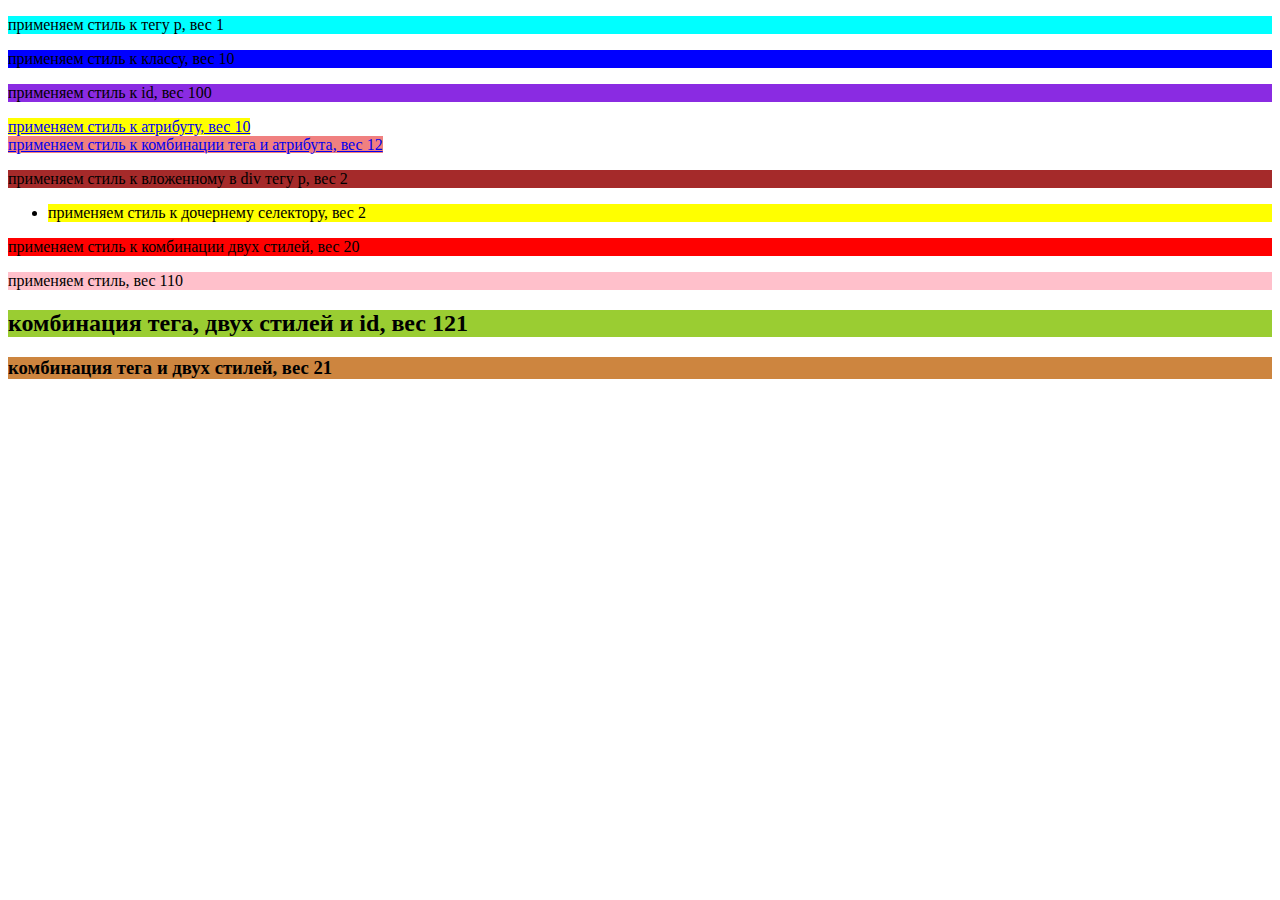
==== index.html @ 4caf7153 "создание репозитория" ====
<!DOCTYPE html>
<html lang="zxx">

<head>
  <meta charset="UTF-8">
  <meta http-equiv="X-UA-Compatible" content="IE=edge">
  <meta name="viewport" content="width=device-width, initial-scale=1.0">
  <link rel="stylesheet" href="style.css">
  <title>Document</title>
</head>

<body>

  <p>применяем стиль к тегу р, вес 1</p>

  <div class="class1">применяем стиль к классу, вес 10</div>

  <p id="exciting">применяем стиль к id, вес 100</p>

  <a href="#">применяем стиль к атрибуту, вес 10</a>

  <div>
    <a href="#">применяем стиль к комбинации тега и атрибута, вес 12</a>
  </div>

  <div>
    <p>применяем стиль к вложенному в div тегу р, вес 2</p>
  </div>

  <ul>
    <li>применяем стиль к дочернему селектору, вес 2</li>
  </ul>

  <div class="class2">
    <p class="class3">применяем стиль к комбинации двух стилей, вес 20</p>
  </div>

  <p class="class4" id="class5">применяем стиль, вес 110</p>

  <h2 class="class6 class7" id="class8"> комбинация тега, двух стилей и id, вес 121</h2>

  <h3 class="class9 class10"> комбинация тега и двух стилей, вес 21</h3>

</body>

</html>
---- style.css ----
p {
  background-color: aqua;
}

.class1 {
  background-color: blue;
}

#exciting {
  background-color: blueviolet;
}

[href]{
  background-color: yellow;
}

div>a[href]{
  background-color: lightcoral;
}

div p {
  background-color: brown;
}

ul>li {
background-color: yellow;
}

.class2 .class3 {
  background-color: red;
}

.class4#class5 {
  background-color: pink;
}

h2.class6.class7#class8 {
  background-color: yellowgreen;
}

h3.class9.class10 {
  background-color: peru;
}
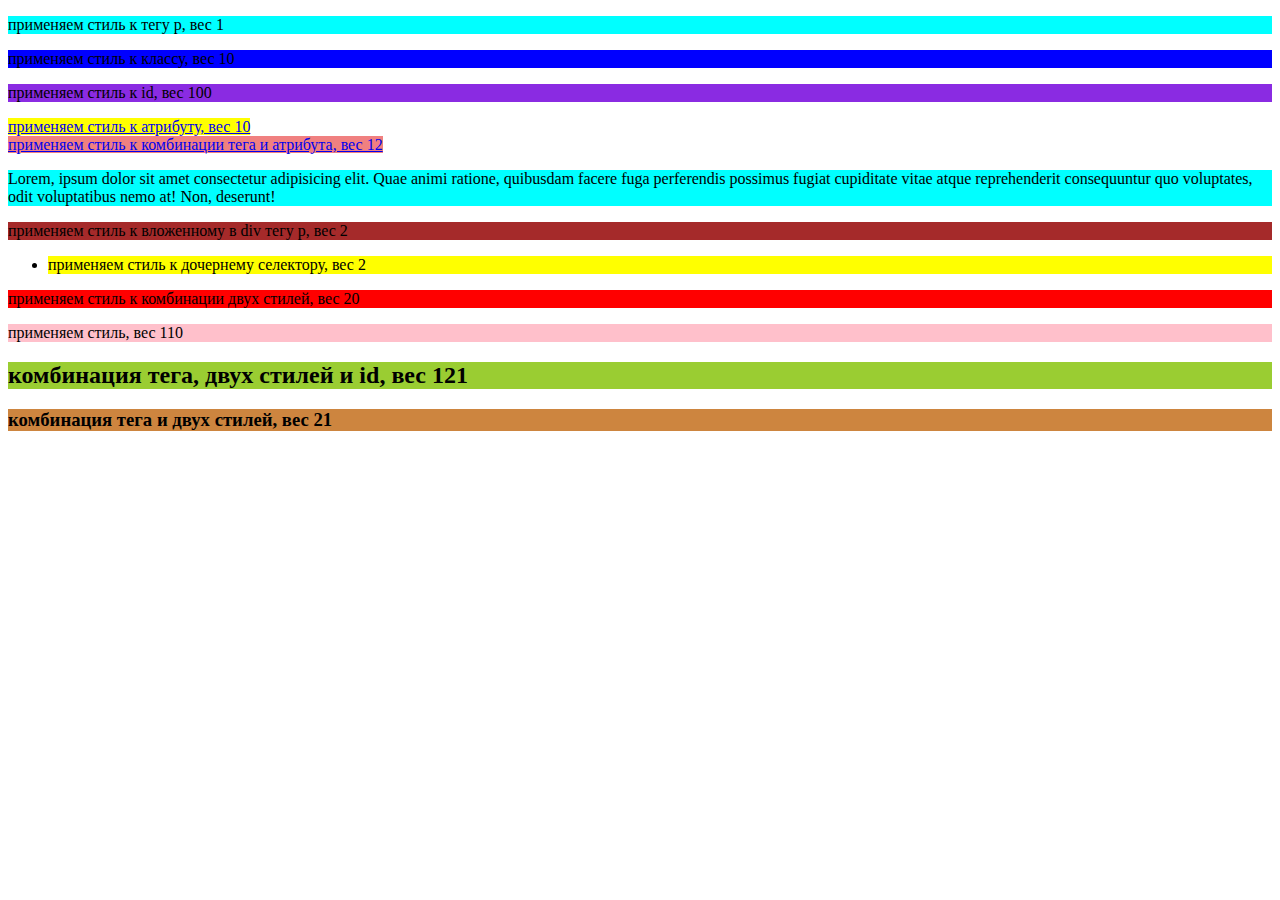
==== commit b6388283: "обновление файла index.html и добавление файла index2.html" ====
--- a/index.html
+++ b/index.html
@@ -23,6 +23,8 @@
     <a href="#">применяем стиль к комбинации тега и атрибута, вес 12</a>
   </div>
 
+  <p>Lorem, ipsum dolor sit amet consectetur adipisicing elit. Quae animi ratione, quibusdam facere fuga perferendis possimus fugiat cupiditate vitae atque reprehenderit consequuntur quo voluptates, odit voluptatibus nemo at! Non, deserunt!</p>
+
   <div>
     <p>применяем стиль к вложенному в div тегу р, вес 2</p>
   </div>
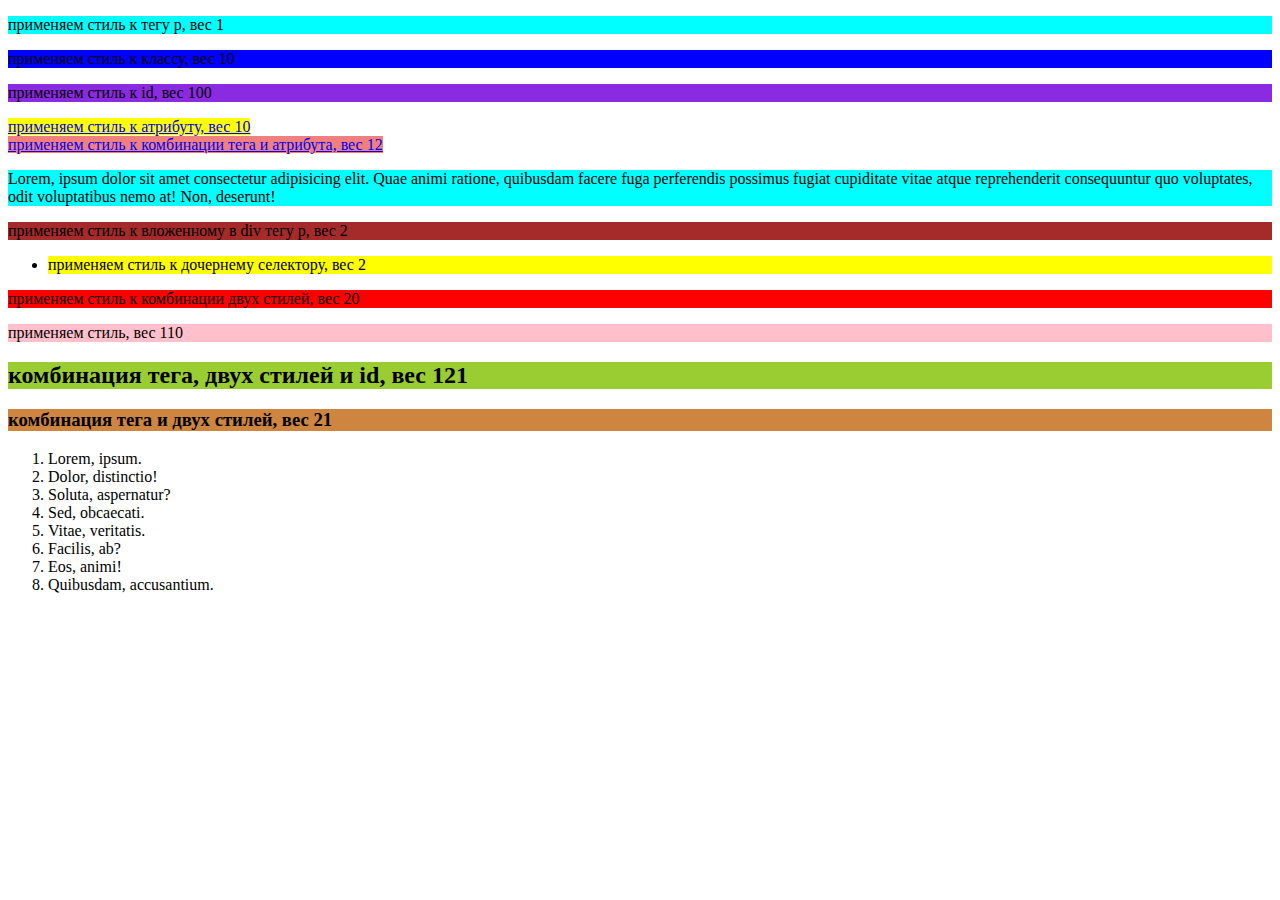
==== commit 493d4934: "изменения в описании" ====
--- a/index.html
+++ b/index.html
@@ -42,6 +42,16 @@
   <h2 class="class6 class7" id="class8"> комбинация тега, двух стилей и id, вес 121</h2>
 
   <h3 class="class9 class10"> комбинация тега и двух стилей, вес 21</h3>
+  <ol>
+    <li>Lorem, ipsum.</li>
+    <li>Dolor, distinctio!</li>
+    <li>Soluta, aspernatur?</li>
+    <li>Sed, obcaecati.</li>
+    <li>Vitae, veritatis.</li>
+    <li>Facilis, ab?</li>
+    <li>Eos, animi!</li>
+    <li>Quibusdam, accusantium.</li>
+  </ol>
 
 </body>
 
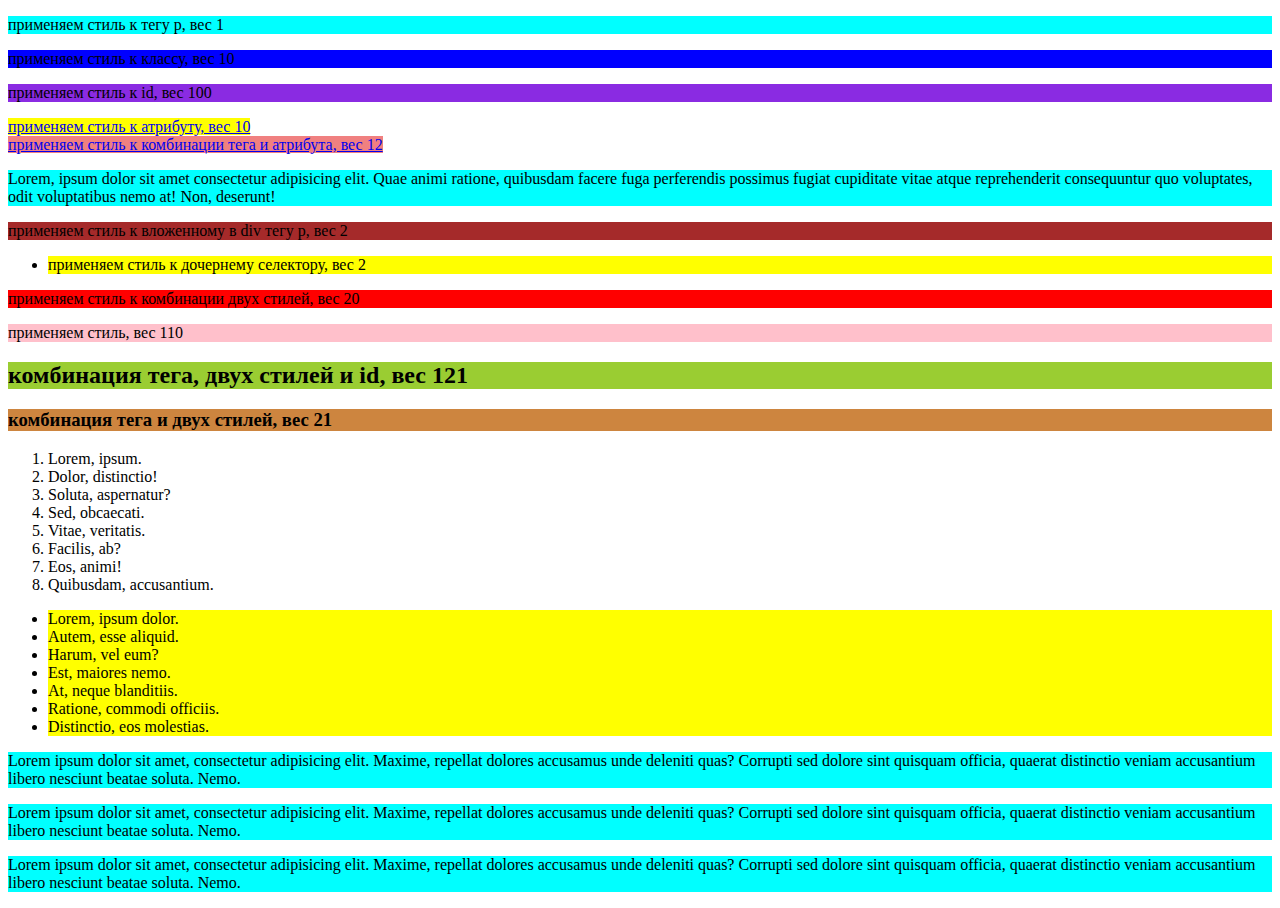
==== commit bec96ee9: "добавлен список и несколько параграфов" ====
--- a/index.html
+++ b/index.html
@@ -23,7 +23,9 @@
     <a href="#">применяем стиль к комбинации тега и атрибута, вес 12</a>
   </div>
 
-  <p>Lorem, ipsum dolor sit amet consectetur adipisicing elit. Quae animi ratione, quibusdam facere fuga perferendis possimus fugiat cupiditate vitae atque reprehenderit consequuntur quo voluptates, odit voluptatibus nemo at! Non, deserunt!</p>
+  <p>Lorem, ipsum dolor sit amet consectetur adipisicing elit. Quae animi ratione, quibusdam facere fuga perferendis
+    possimus fugiat cupiditate vitae atque reprehenderit consequuntur quo voluptates, odit voluptatibus nemo at! Non,
+    deserunt!</p>
 
   <div>
     <p>применяем стиль к вложенному в div тегу р, вес 2</p>
@@ -53,6 +55,25 @@
     <li>Quibusdam, accusantium.</li>
   </ol>
 
+  <ul>
+    <li>Lorem, ipsum dolor.</li>
+    <li>Autem, esse aliquid.</li>
+    <li>Harum, vel eum?</li>
+    <li>Est, maiores nemo.</li>
+    <li>At, neque blanditiis.</li>
+    <li>Ratione, commodi officiis.</li>
+    <li>Distinctio, eos molestias.</li>
+  </ul>
+
+  <p>Lorem ipsum dolor sit amet, consectetur adipisicing elit. Maxime, repellat dolores accusamus unde deleniti quas?
+    Corrupti sed dolore sint quisquam officia, quaerat distinctio veniam accusantium libero nesciunt beatae soluta.
+    Nemo.</p>
+  <p>Lorem ipsum dolor sit amet, consectetur adipisicing elit. Maxime, repellat dolores accusamus unde deleniti quas?
+    Corrupti sed dolore sint quisquam officia, quaerat distinctio veniam accusantium libero nesciunt beatae soluta.
+    Nemo.</p>
+  <p>Lorem ipsum dolor sit amet, consectetur adipisicing elit. Maxime, repellat dolores accusamus unde deleniti quas?
+    Corrupti sed dolore sint quisquam officia, quaerat distinctio veniam accusantium libero nesciunt beatae soluta.
+    Nemo.</p>
 </body>
 
 </html>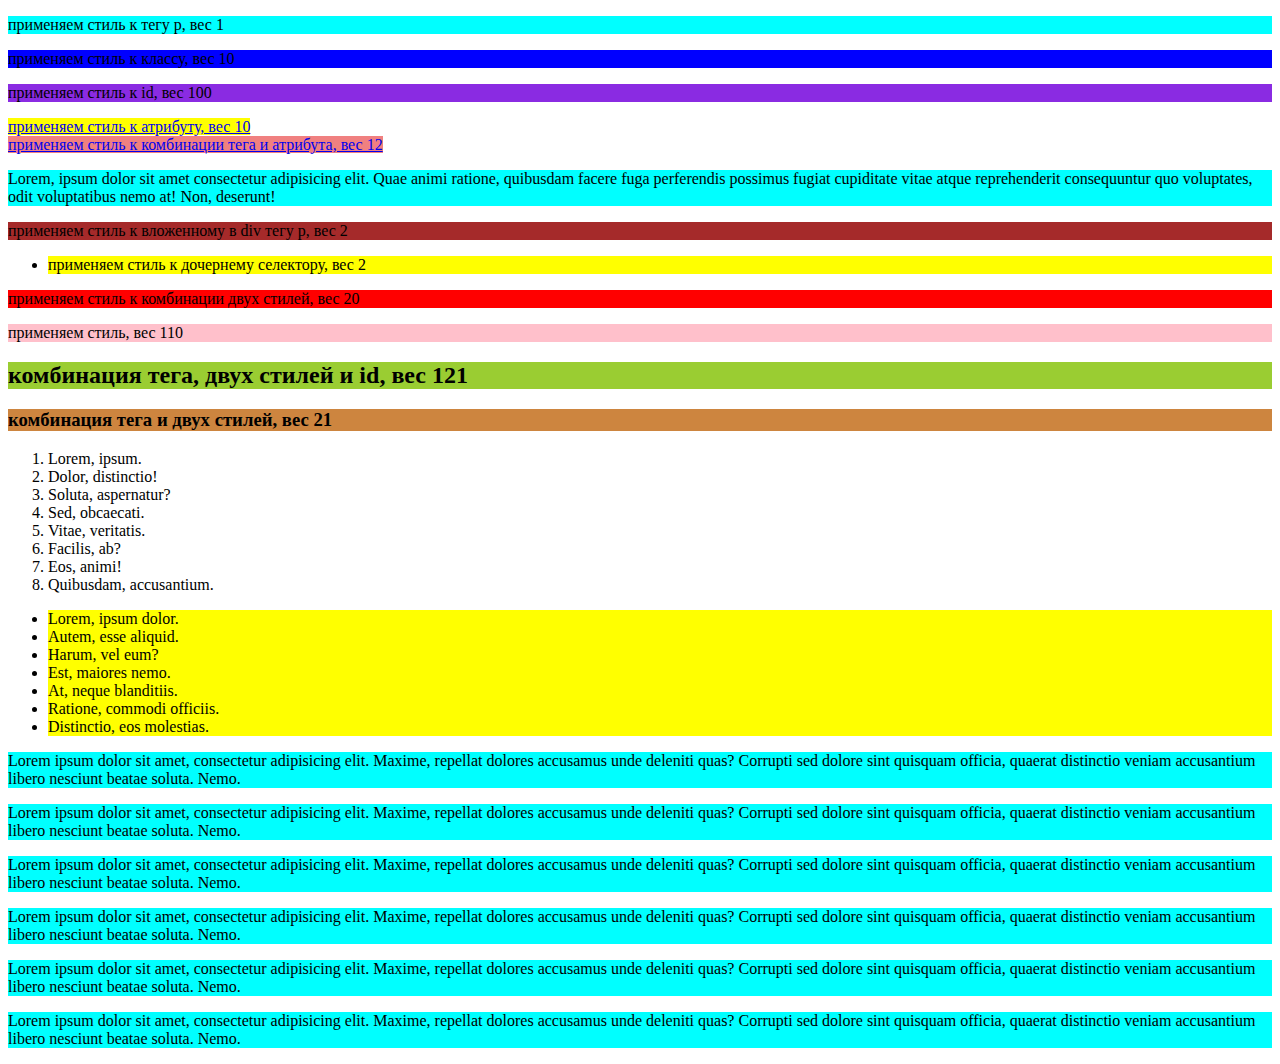
==== commit eda506fe: "добавили 3 параграфа" ====
--- a/index.html
+++ b/index.html
@@ -74,6 +74,15 @@
   <p>Lorem ipsum dolor sit amet, consectetur adipisicing elit. Maxime, repellat dolores accusamus unde deleniti quas?
     Corrupti sed dolore sint quisquam officia, quaerat distinctio veniam accusantium libero nesciunt beatae soluta.
     Nemo.</p>
+  <p>Lorem ipsum dolor sit amet, consectetur adipisicing elit. Maxime, repellat dolores accusamus unde deleniti quas?
+    Corrupti sed dolore sint quisquam officia, quaerat distinctio veniam accusantium libero nesciunt beatae soluta.
+    Nemo.</p>
+  <p>Lorem ipsum dolor sit amet, consectetur adipisicing elit. Maxime, repellat dolores accusamus unde deleniti quas?
+    Corrupti sed dolore sint quisquam officia, quaerat distinctio veniam accusantium libero nesciunt beatae soluta.
+    Nemo.</p>
+  <p>Lorem ipsum dolor sit amet, consectetur adipisicing elit. Maxime, repellat dolores accusamus unde deleniti quas?
+    Corrupti sed dolore sint quisquam officia, quaerat distinctio veniam accusantium libero nesciunt beatae soluta.
+    Nemo.</p>
 </body>
 
 </html>